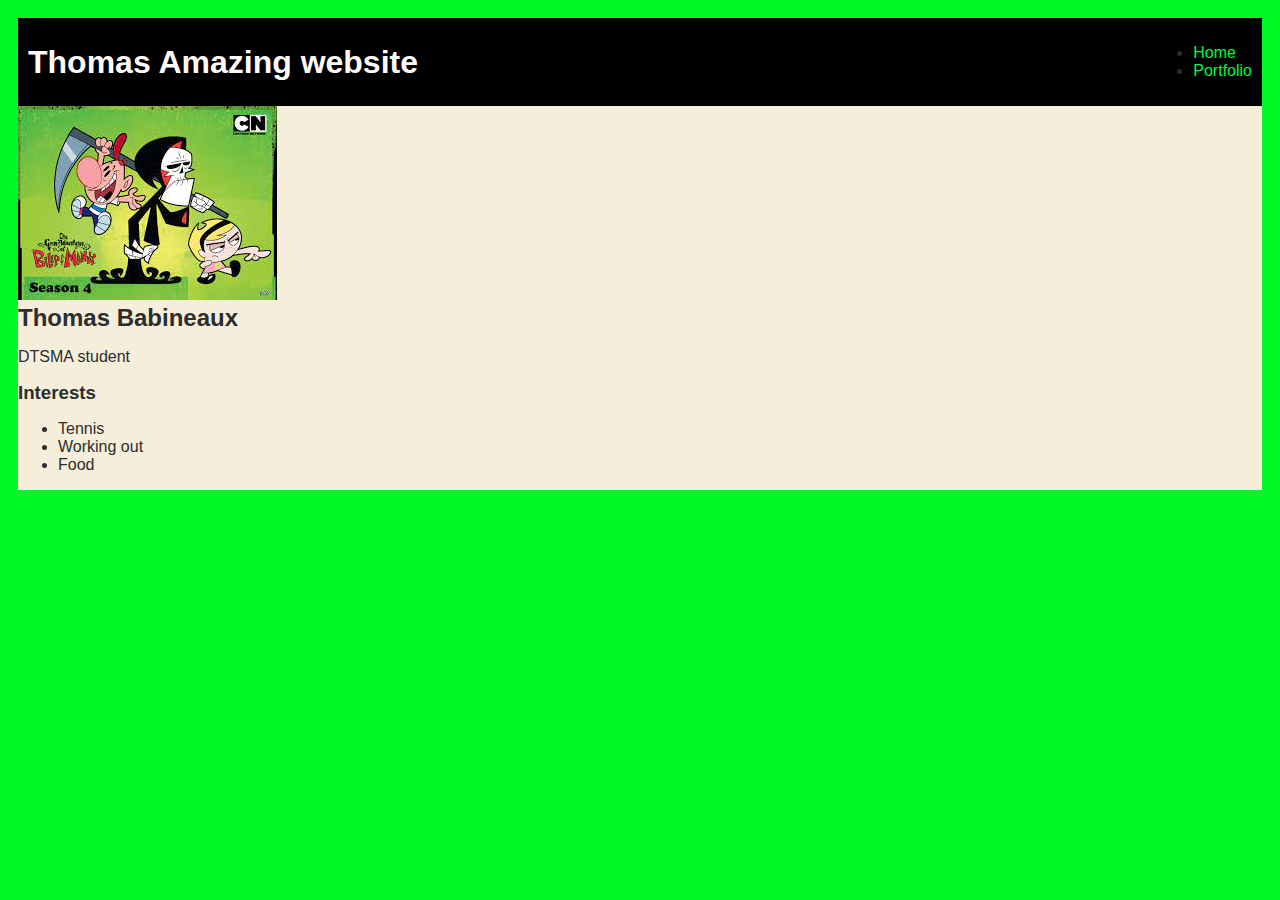
==== Index.html @ c8bee911 "add index.html file" ====
<!DOCTYPE HTML>
<html>
   <head>
       <title>Thomas Amazing Website</title>
       <style>
        body {
            background: rgb(0, 248, 41);
            color: rgb(45, 45, 45);
            padding: 10px;
            font-family: arial;
        }
        #all-contents {
          max-width: 800px;
            margin: auto;
        }
     
        /* navigation menu */
        nav {
            background: rgb(0, 0, 0);
           margin: 0 auto;
            display: flex;
            padding: 10px;
        }
        h1 {
            display: flex;
            align-items: center;
            color: rgb(255, 250, 248);
            flex: 1;
            margin: 0;
        }
        #nav-ul {
            list-style-image: none;
        }
        .nav-li {
            display: inline-block;
            padding: 0 10px;
        }
        a {
            text-decoration: none;
            color: rgb(0, 247, 62);
        }
     
        /* main container area beneath menu */
        main {
            background: rgb(245, 238, 219);
            display: flex;
        }
        .sidebar {
            margin-right: 25px;
            padding: 10px;
        }
        .sidebar-img {
            width: 200px;
        }
        .content {
            flex: 1;
            padding: 15px;
        }
        #interests {
            border: 4px silver ridge;
            padding: 8px;
        }
        h2, h3 {
            margin: 0px;
        }
     </style>
   </head>
   <body>
    <!-- All content goes here -->
    <div> 
        <nav>
            <H1>Thomas Amazing website</H1>
            <ul>
                <li>
                  <a href="index.html"> Home </a>
                </li>
                <li>
                  <a href="portfolio.html"> Portfolio </a>
                </li>
            </ul>
        </nav>

        <main>
            <!-- Sidebar section -->
    <div>
    <img src="[data-uri]"
    </div>

    <!-- Content section -->
    <div>
    <h2>Thomas Babineaux</h2>
    <p>DTSMA student</p>
      <!-- Interests section -->
      <div>
        <h3>Interests</h3>
        <ul>
            <li>Tennis</li>
            <li>Working out</li>
            <li>Food</li>
        </ul>
    </div>
        </main>
   </body>
</html>
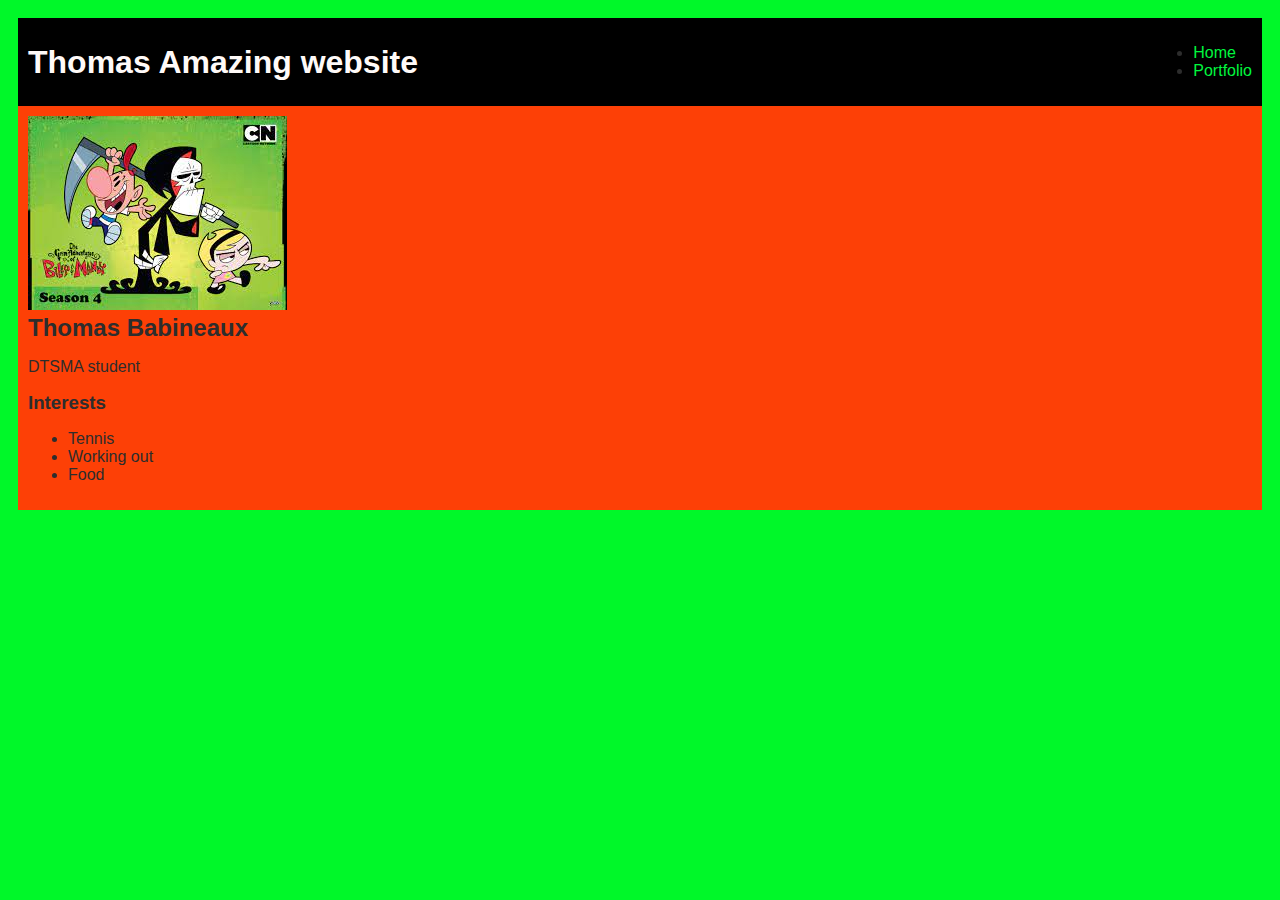
==== commit ae390558: "added platforms and collectables to the game" ====
--- a/Index.html
+++ b/Index.html
@@ -42,7 +42,7 @@
      
         /* main container area beneath menu */
         main {
-            background: rgb(245, 238, 219);
+            background: rgb(253, 64, 6);
             display: flex;
         }
         .sidebar {
@@ -67,7 +67,10 @@
    </head>
    <body>
     <!-- All content goes here -->
-    <div> 
+    <div id="all contents">
+
+    </div>
+         <!-- All content goes here -->
         <nav>
             <H1>Thomas Amazing website</H1>
             <ul>
@@ -82,7 +85,7 @@
 
         <main>
             <!-- Sidebar section -->
-    <div>
+    <div class="sidebar">
     <img src="[data-uri]"
     </div>
 
